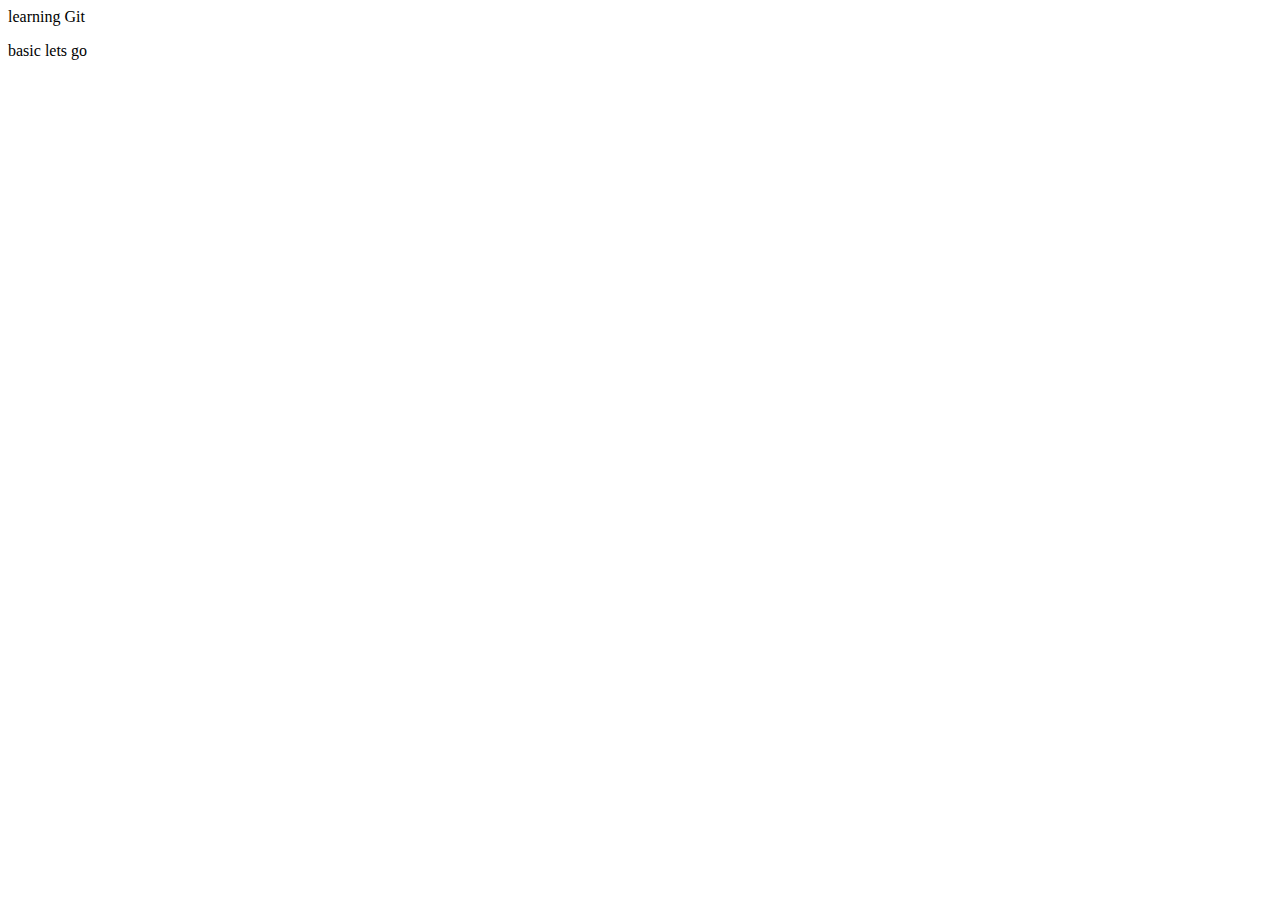
==== HTML & CSS SASS/partie2/index.html @ ae58f8af "starting" ====
<!DOCTYPE html>
<html lang="en">
<head>
    <meta charset="UTF-8">
    <meta name="viewport" content="width=device-width, initial-scale=1.0">
    <title>Zoro</title>
</head>
<body>
    <div>learning Git</div>
    <p>basic lets go</p>
    
</body>
</html>
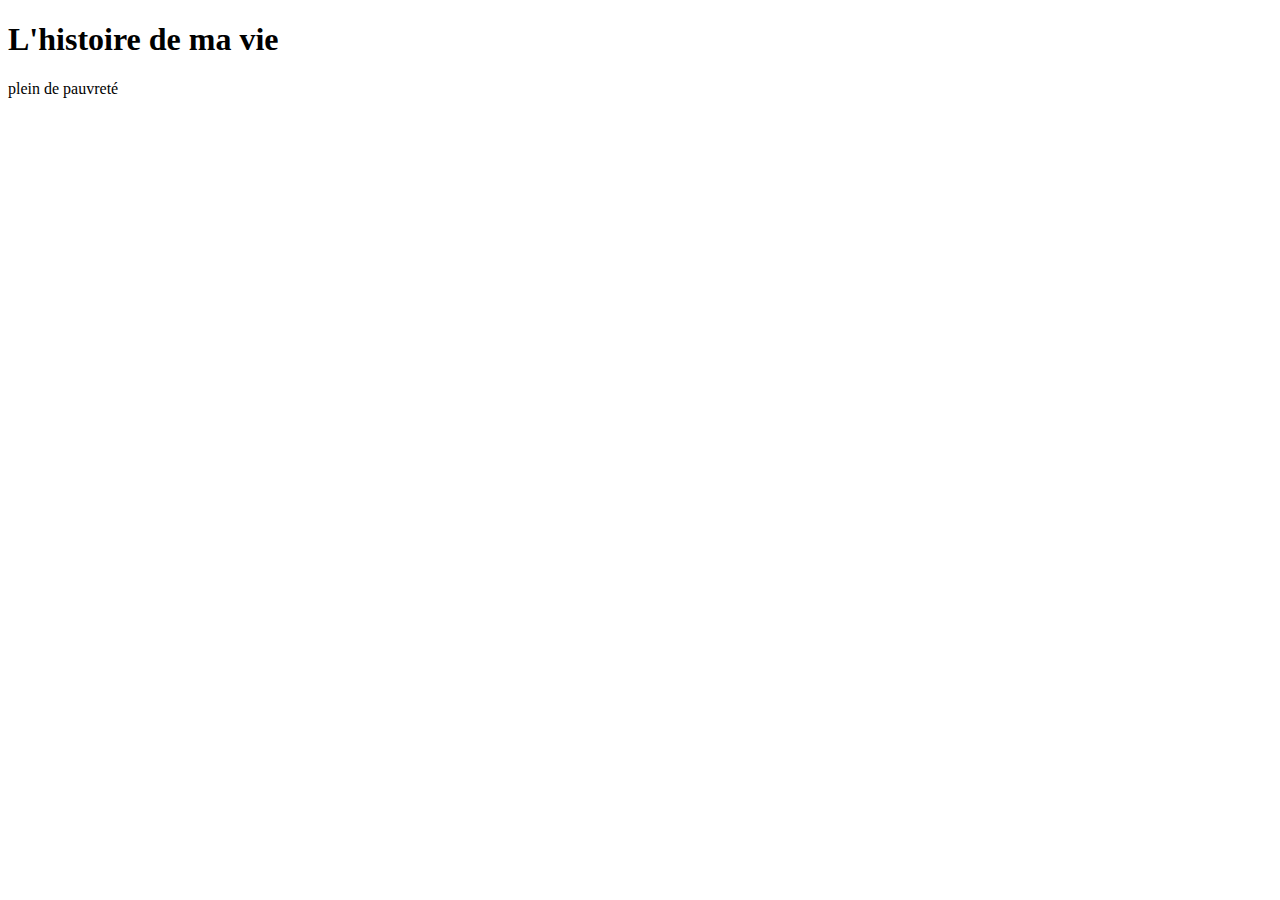
==== commit d6fc67b1: "partie2" ====
--- a/HTML & CSS SASS/partie2/index.html
+++ b/HTML & CSS SASS/partie2/index.html
@@ -6,8 +6,10 @@
     <title>Zoro</title>
 </head>
 <body>
-    <div>learning Git</div>
-    <p>basic lets go</p>
+    <div>
+        <h1>L'histoire de ma vie</h1>
+        <p>plein de pauvreté</p>
+    </div>
     
 </body>
 </html>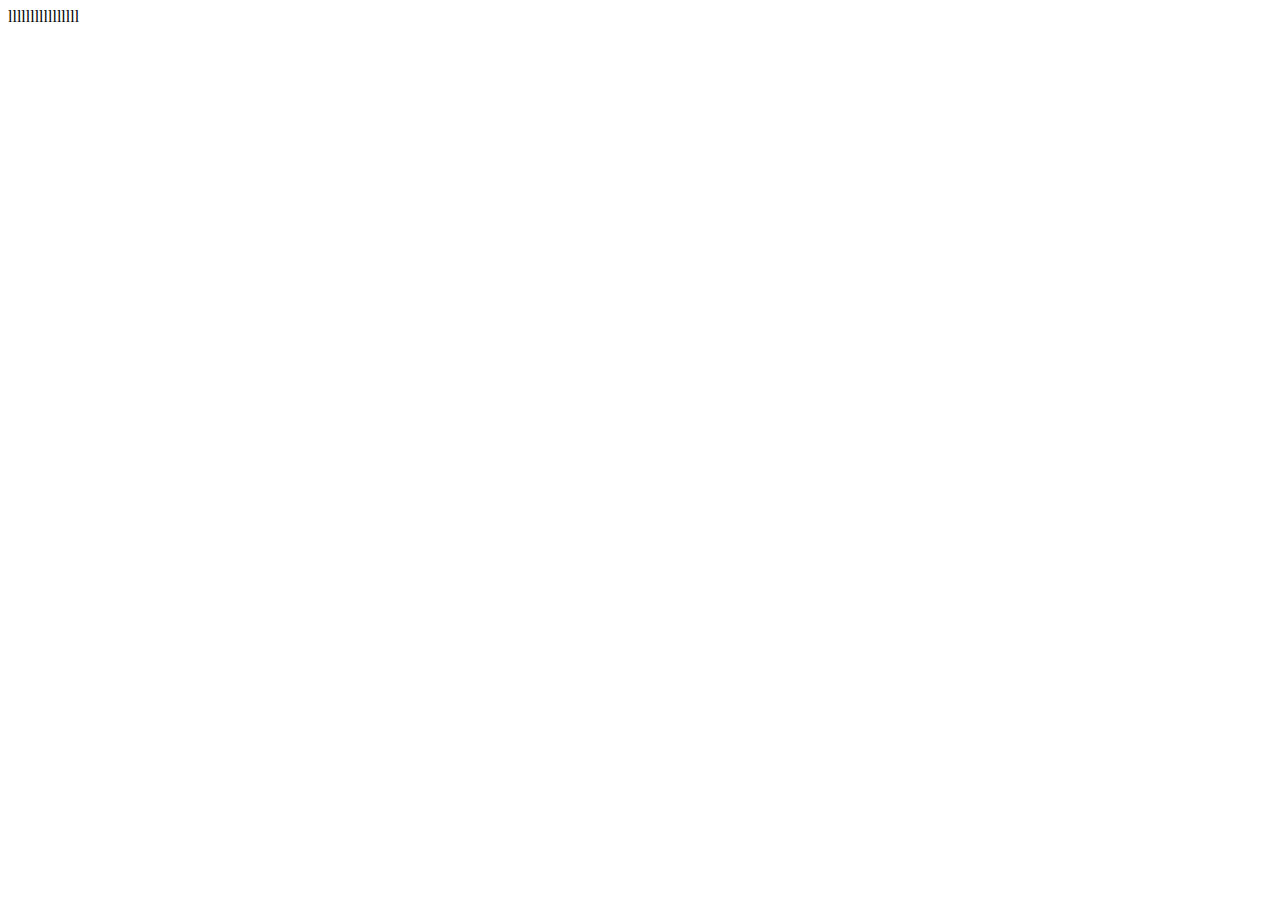
==== commit af62529c: "je veux conflit" ====
--- a/HTML & CSS SASS/partie2/index.html
+++ b/HTML & CSS SASS/partie2/index.html
@@ -7,8 +7,11 @@
 </head>
 <body>
     <div>
-        <h1>L'histoire de ma vie</h1>
-        <p>plein de pauvreté</p>
+        <header></header>
+        <footer></footer>
+        <article></article>
+
+        llllllllllllllll
     </div>
     
 </body>
